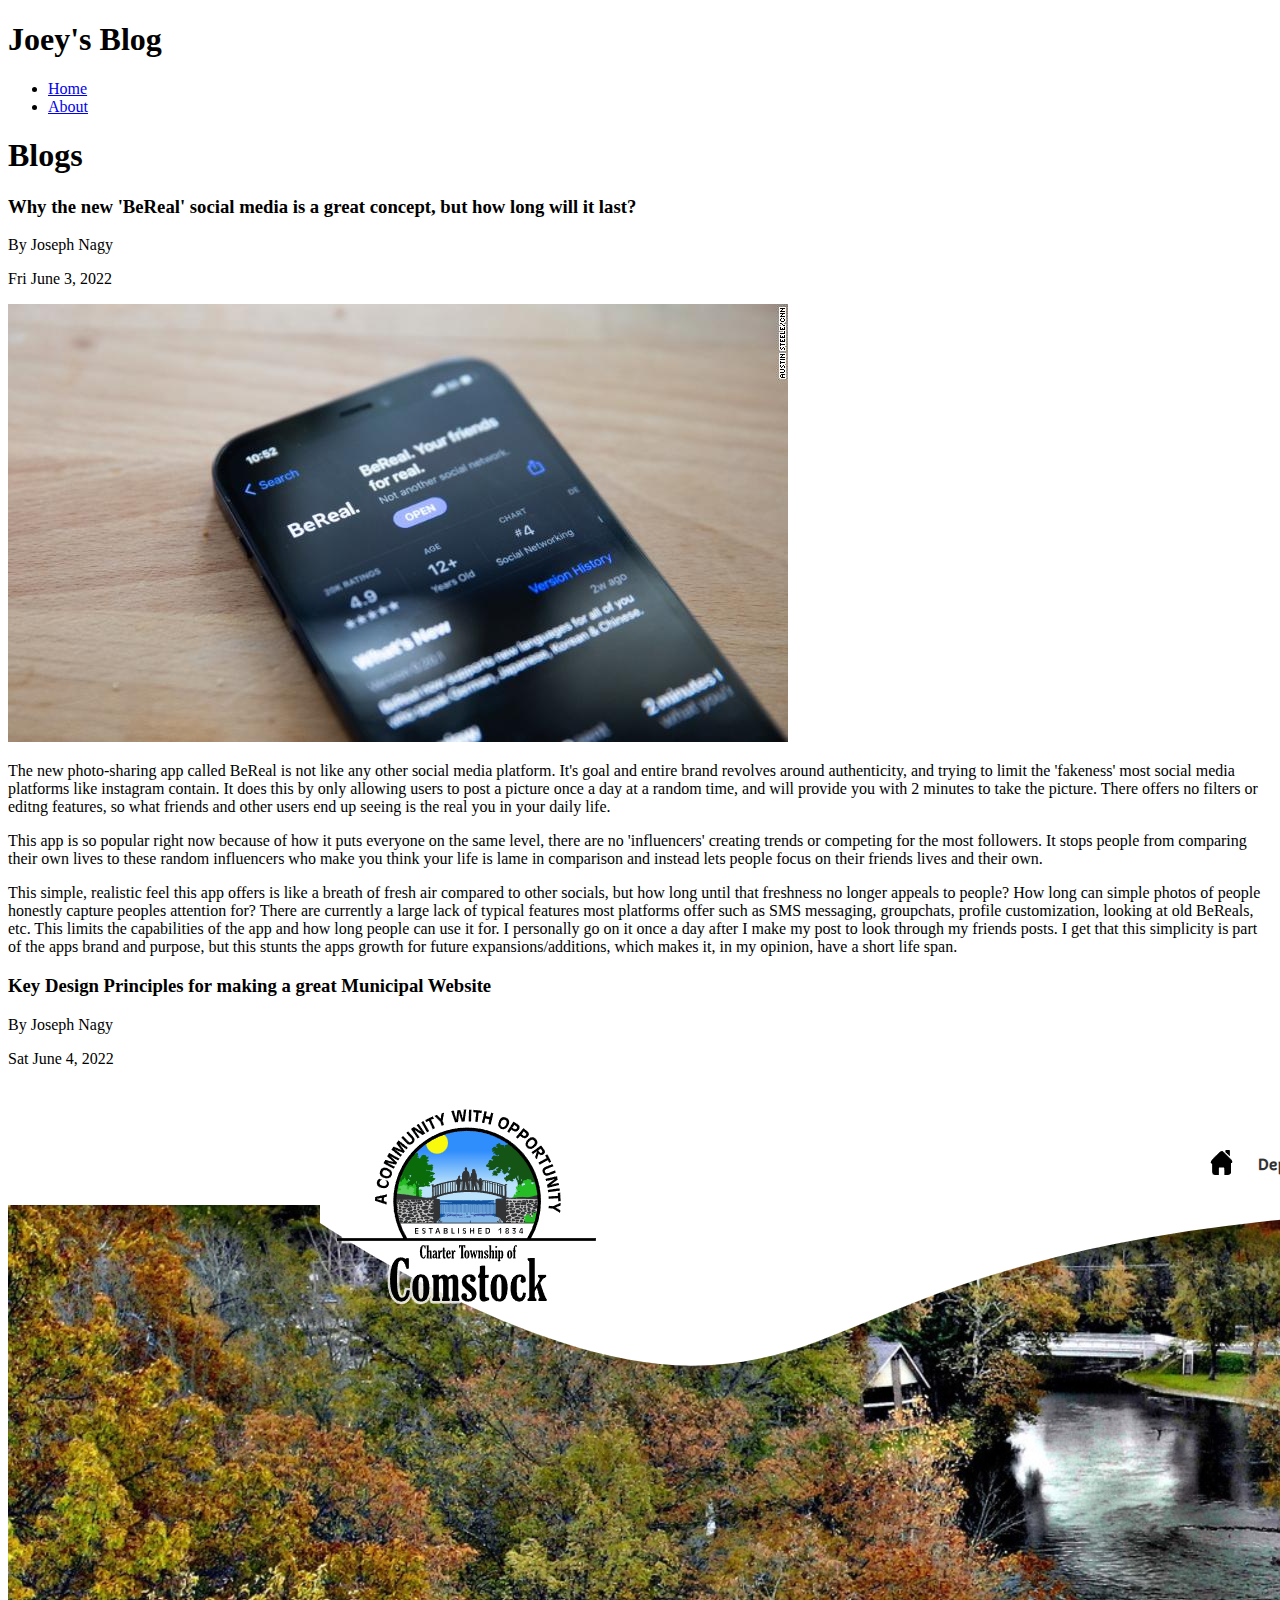
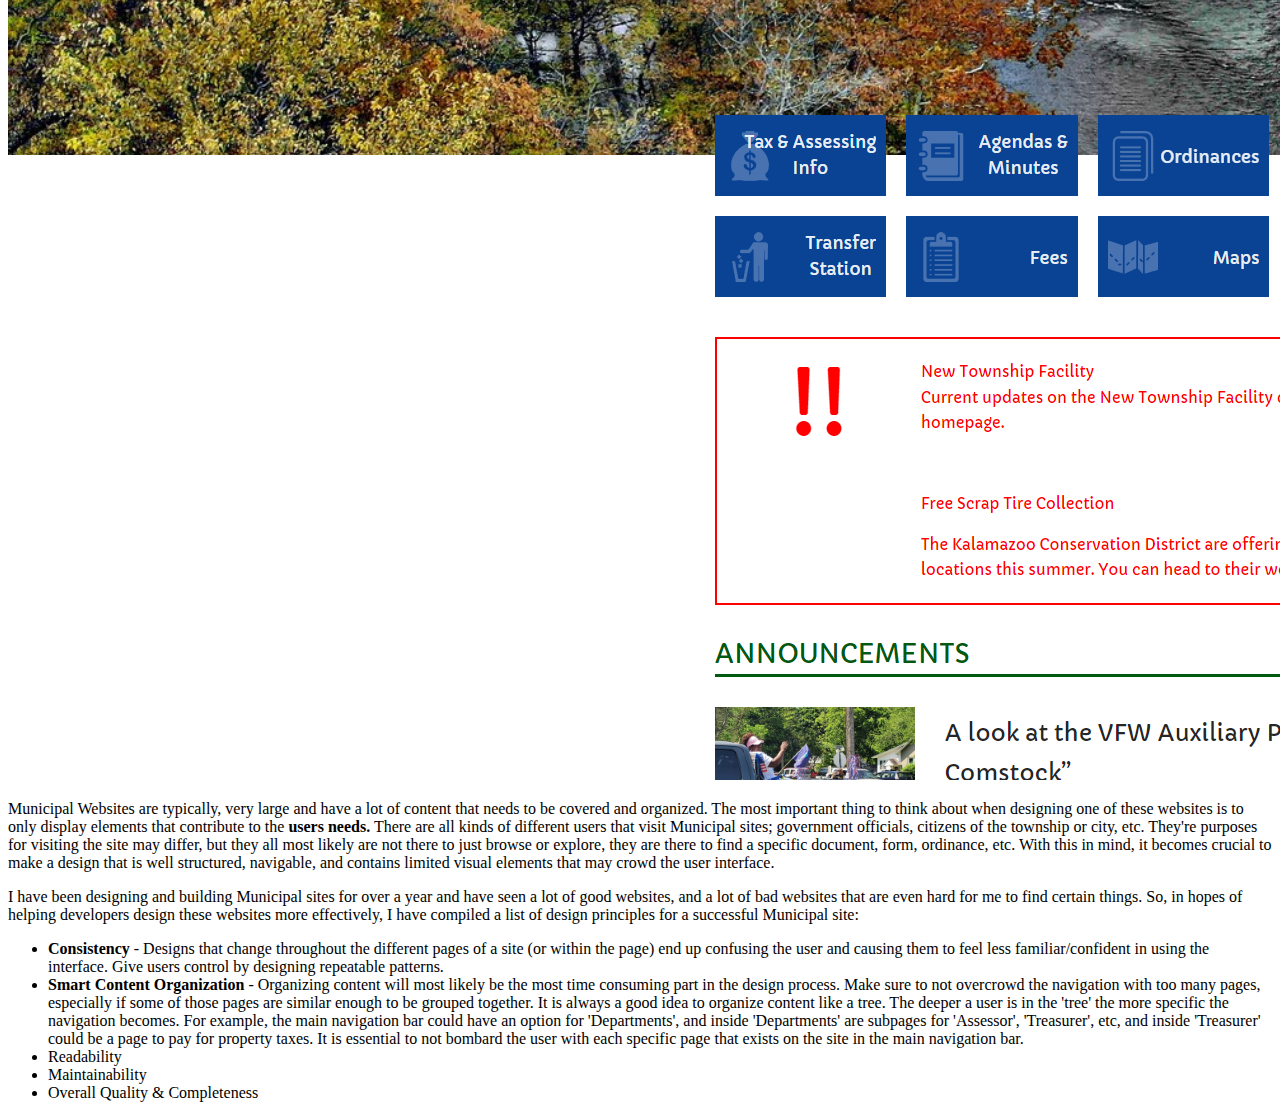
==== index.html @ 5e0bdffc "Blogs added" ====
<!DOCTYPE html>
<html lang="en">
<head>
    <meta charset="UTF-8">
    <meta name="viewport" content="width=device-width, initial-scale=1.0">
    <title>MI 349 Blog Site</title>
</head>
<body>
    <header>
        <div class="container">
            <div class="logo">
                <h1>Joey's Blog</h1>
            </div>
            <nav>
                <ul id="main-nav">
                    <li><a href="index.html">Home</a></li>
                    <li><a href="about.html">About</a></li>
                </ul>
            </nav>
        </div>
    </header>

    <section id="blogs">
        <h1>Blogs</h1>
        <article>
            <h3>Why the new 'BeReal' social media is a great concept, but how long will it last?</h2>
            <div class="blog-meta">
                <p class="author">By Joseph Nagy</p>
                <p class="pub-date"><time datetime="2022-06-03">Fri June 3, 2022</time></p>
            </div>
            <div class="blog-image-container">
                <img src="bereal.jpg" alt="BeReal Social Media on IPhone" />
            </div>
            <div class="blog-content">
                <p>The new photo-sharing app called BeReal is not like any other social media platform.
                It's goal and entire brand revolves around authenticity, and trying to limit the 
                'fakeness' most social media platforms like instagram contain. It does this by only 
                allowing users to post a picture once a day at a random time, and will provide you with
                2 minutes to take the picture. There offers no filters or editng features, so what friends
                and other users end up seeing is the real you in your daily life.</p>
                <p>This app is so popular right now because of how it puts everyone on the same level, there 
                are no 'influencers' creating trends or competing for the most followers. It stops people from 
                comparing their own lives to these random influencers who make you think your life is lame in
                comparison and instead lets people focus on their friends lives and their own. </p>
                <p>This simple, realistic feel this app offers is like a breath of fresh air compared to other
                socials, but how long until that freshness no longer appeals to people? How long can simple 
                photos of people honestly capture peoples attention for? There are currently a large lack of 
                typical features most platforms offer such as SMS messaging, groupchats, profile customization,
                looking at old BeReals, etc. This limits the capabilities of the app and how long people can use 
                it for. I personally go on it once a day after I make my post to look through my friends posts. I 
                get that this simplicity is part of the apps brand and purpose, but this stunts the apps growth for 
                future expansions/additions, which makes it, in my opinion, have a short life span. </p>
            </div>
        </article>
        <article>
            <h3>Key Design Principles for making a great Municipal Website</h2>
            <div class="blog-meta">
                <p class="author">By Joseph Nagy</p>
                <p class="pub-date"><time datetime="2022-06-04">Sat June 4, 2022</time></p>
            </div>
            <div class="blog-image-container">
                <img src="municipal.png" alt="Township of Comstock Website Homepage" />
            </div>
            <div class="blog-content">
                <p>Municipal Websites are typically, very large and have a lot of content that needs to be
                covered and organized. The most important thing to think about when designing one of these 
                websites is to only display elements that contribute to the <strong>users needs.</strong>
                There are all kinds of different users that visit Municipal sites; government officials, 
                citizens of the township or city, etc. They're purposes for visiting the site may differ,
                but they all most likely are not there to just browse or explore, they are there to find 
                a specific document, form, ordinance, etc. With this in mind, it becomes crucial to make 
                a design that is well structured, navigable, and contains limited visual elements that may
                crowd the user interface.</p>
                <p>I have been designing and building Municipal sites for over a year and have seen a lot of 
                good websites, and a lot of bad websites that are even hard for me to find certain things.
                So, in hopes of helping developers design these websites more effectively, I have compiled a list  
                of design principles for a successful Municipal site:</p>
                <ul>
                    <li><strong>Consistency</strong> - Designs that change throughout the different pages of a site (or within the page) 
                    end up confusing the user and causing them to feel less familiar/confident in using the interface. 
                    Give users control by designing repeatable patterns.</li>
                    <li><strong>Smart Content Organization</strong> - Organizing content will most likely be the most
                    time consuming part in the design process. Make sure to not overcrowd the navigation with too many 
                    pages, especially if some of those pages are similar enough to be grouped together. It is always a good
                    idea to organize content like a tree. The deeper a user is in the 'tree' the more specific the navigation 
                    becomes. For example, the main navigation bar could have an option for 'Departments', and inside 'Departments'
                    are subpages for 'Assessor', 'Treasurer', etc, and inside 'Treasurer' could be a page to pay for property taxes.
                    It is essential to not bombard the user with each specific page that exists on the site in the main navigation bar.</li>
                    <li>Readability</li>
                    <li>Maintainability</li>
                    <li>Overall Quality & Completeness</li>
                </ul>
            </div>
        </article>
    </section>
</body>
</html>
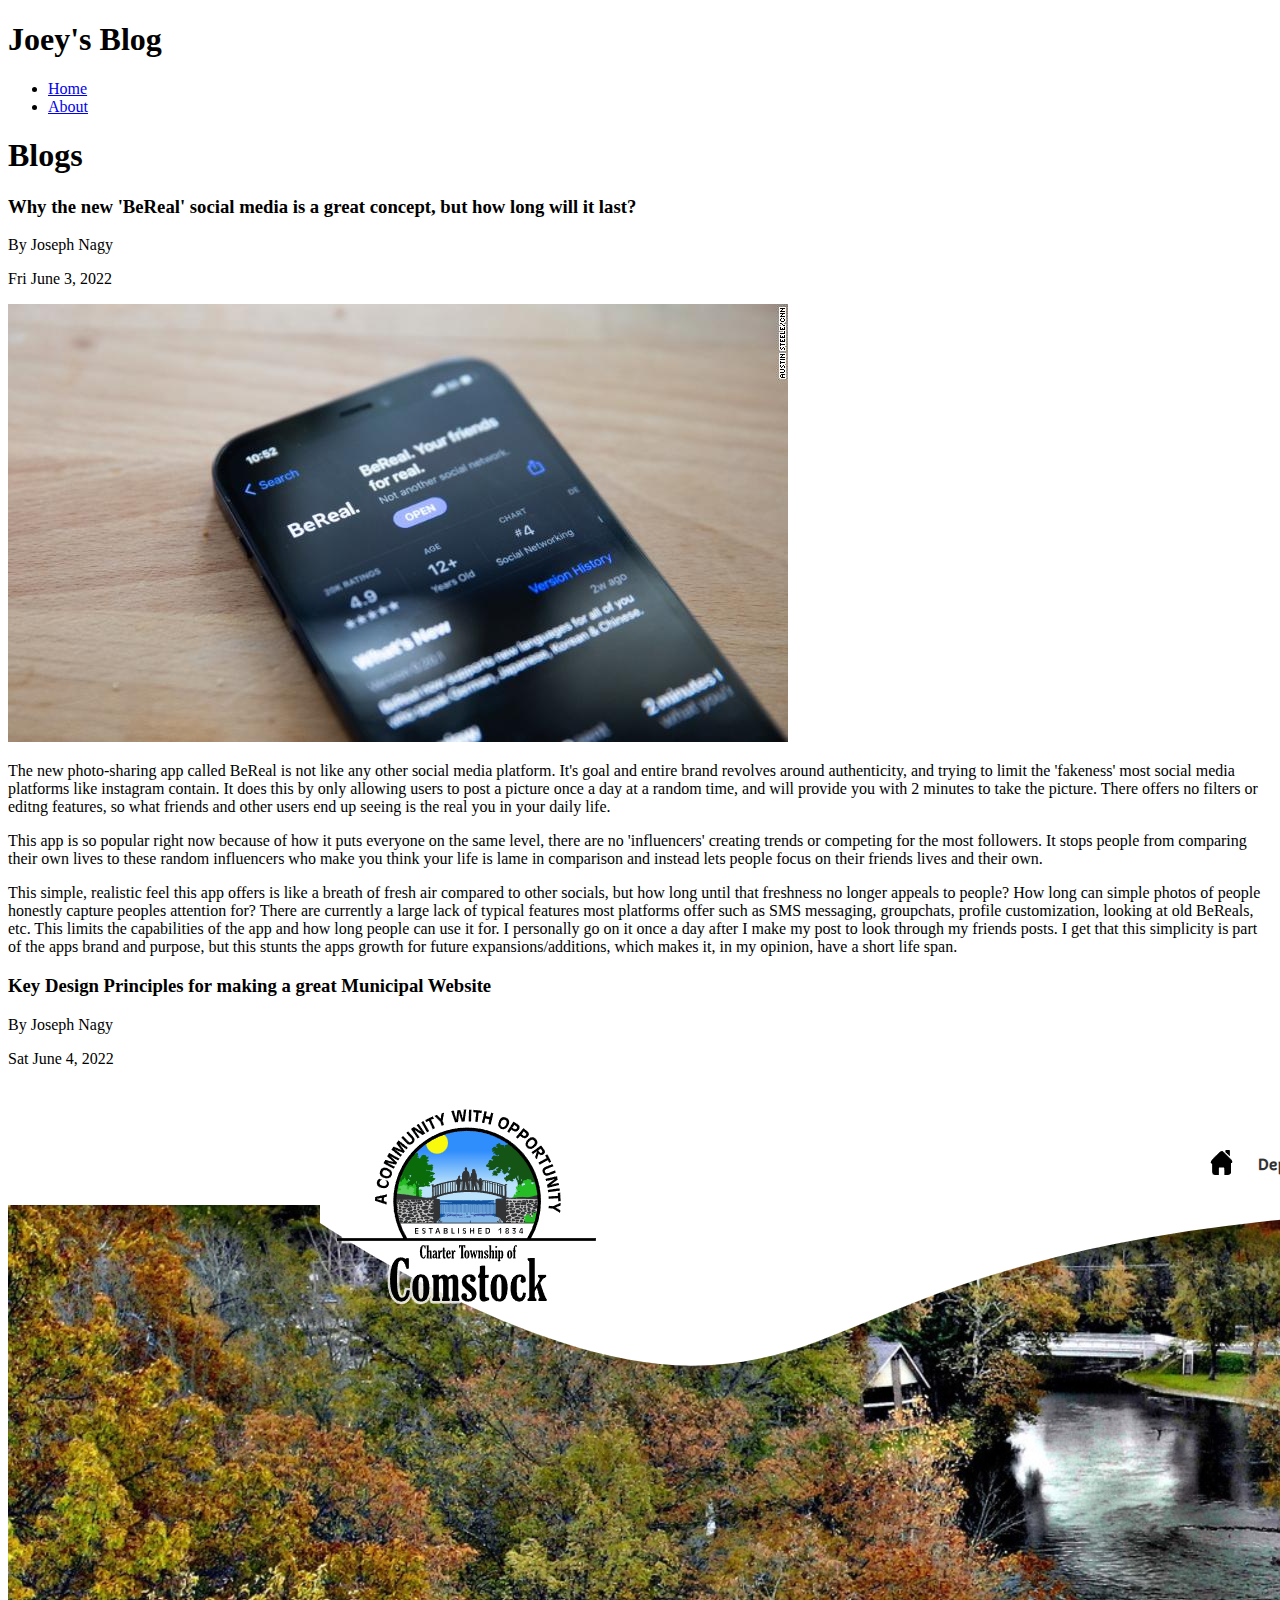
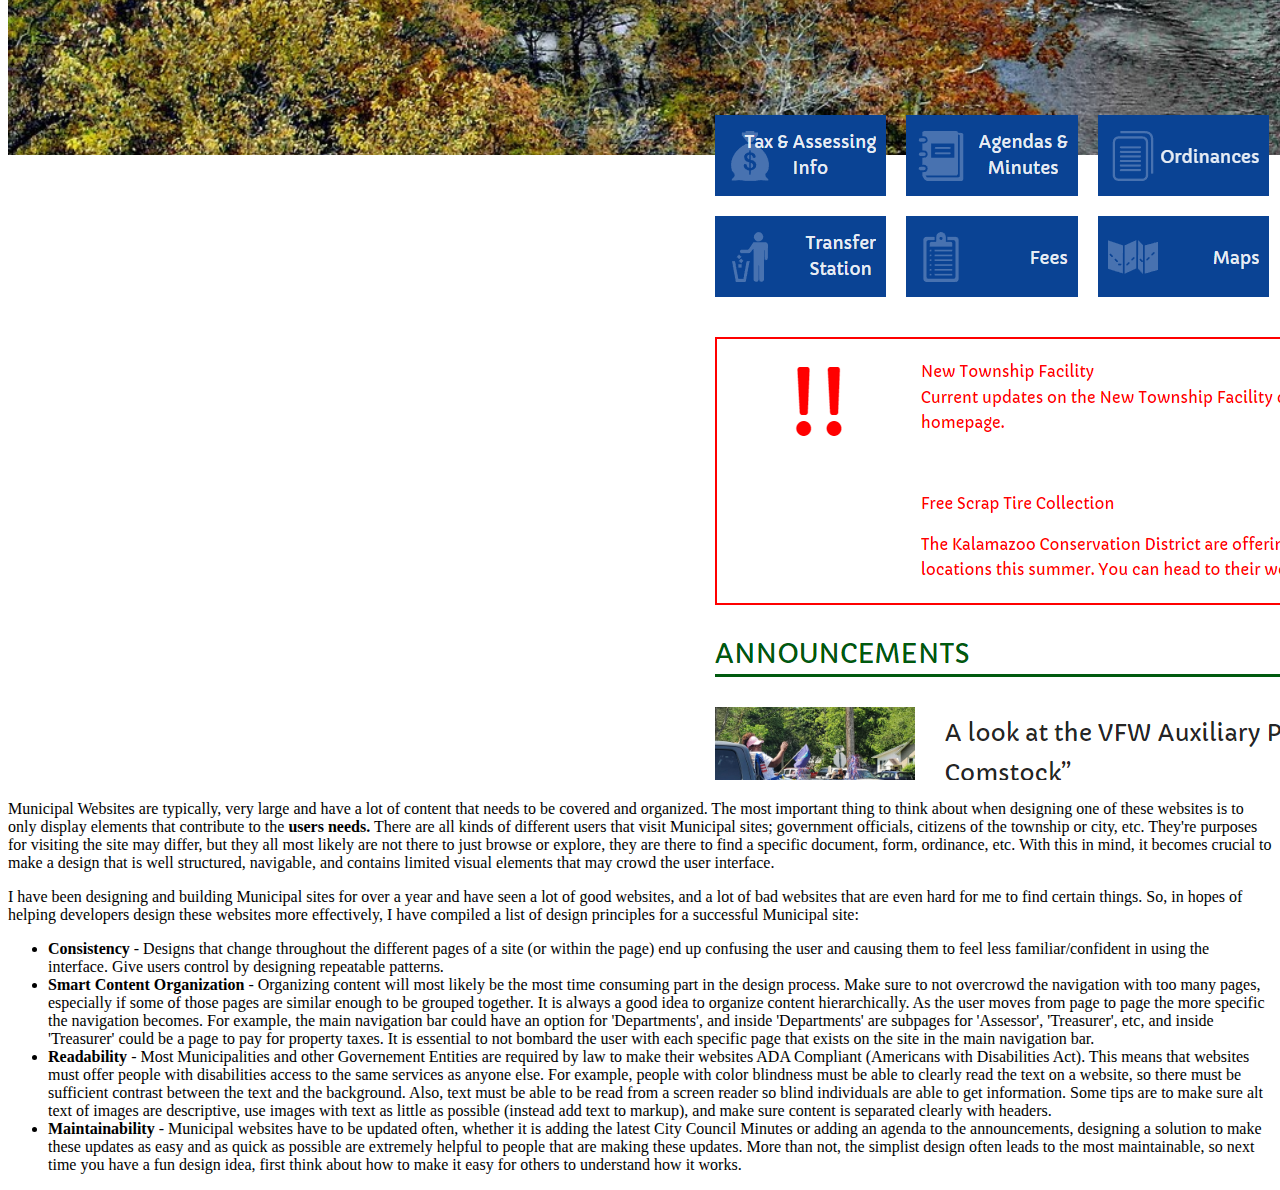
==== commit b6431455: "added second blog content" ====
--- a/index.html
+++ b/index.html
@@ -82,13 +82,22 @@
                     <li><strong>Smart Content Organization</strong> - Organizing content will most likely be the most
                     time consuming part in the design process. Make sure to not overcrowd the navigation with too many 
                     pages, especially if some of those pages are similar enough to be grouped together. It is always a good
-                    idea to organize content like a tree. The deeper a user is in the 'tree' the more specific the navigation 
+                    idea to organize content hierarchically. As the user moves from page to page the more specific the navigation 
                     becomes. For example, the main navigation bar could have an option for 'Departments', and inside 'Departments'
                     are subpages for 'Assessor', 'Treasurer', etc, and inside 'Treasurer' could be a page to pay for property taxes.
                     It is essential to not bombard the user with each specific page that exists on the site in the main navigation bar.</li>
-                    <li>Readability</li>
-                    <li>Maintainability</li>
-                    <li>Overall Quality & Completeness</li>
+                    <li><strong>Readability</strong> - Most Municipalities and other Governement Entities are required by law to make 
+                    their websites ADA Compliant (Americans with Disabilities Act). This means that websites must offer people with 
+                    disabilities access to the same services as anyone else. For example, people with color blindness must be able to 
+                    clearly read the text on a website, so there must be sufficient contrast between the text and the background. Also,
+                    text must be able to be read from a screen reader so blind individuals are able to get information. Some tips are to 
+                    make sure alt text of images are descriptive, use images with text as little as possible (instead add text to markup), 
+                    and make sure content is separated clearly with headers.</li>
+                    <li><strong>Maintainability</strong> - Municipal websites have to be updated often, whether it is adding the latest
+                    City Council Minutes or adding an agenda to the announcements, designing a solution to make these updates as easy and as 
+                    quick as possible are extremely helpful to people that are making these updates. More than not, the simplist design often 
+                    leads to the most maintainable, so next time you have a fun design idea, first think about how to make it easy for others 
+                    to understand how it works.</li>
                 </ul>
             </div>
         </article>
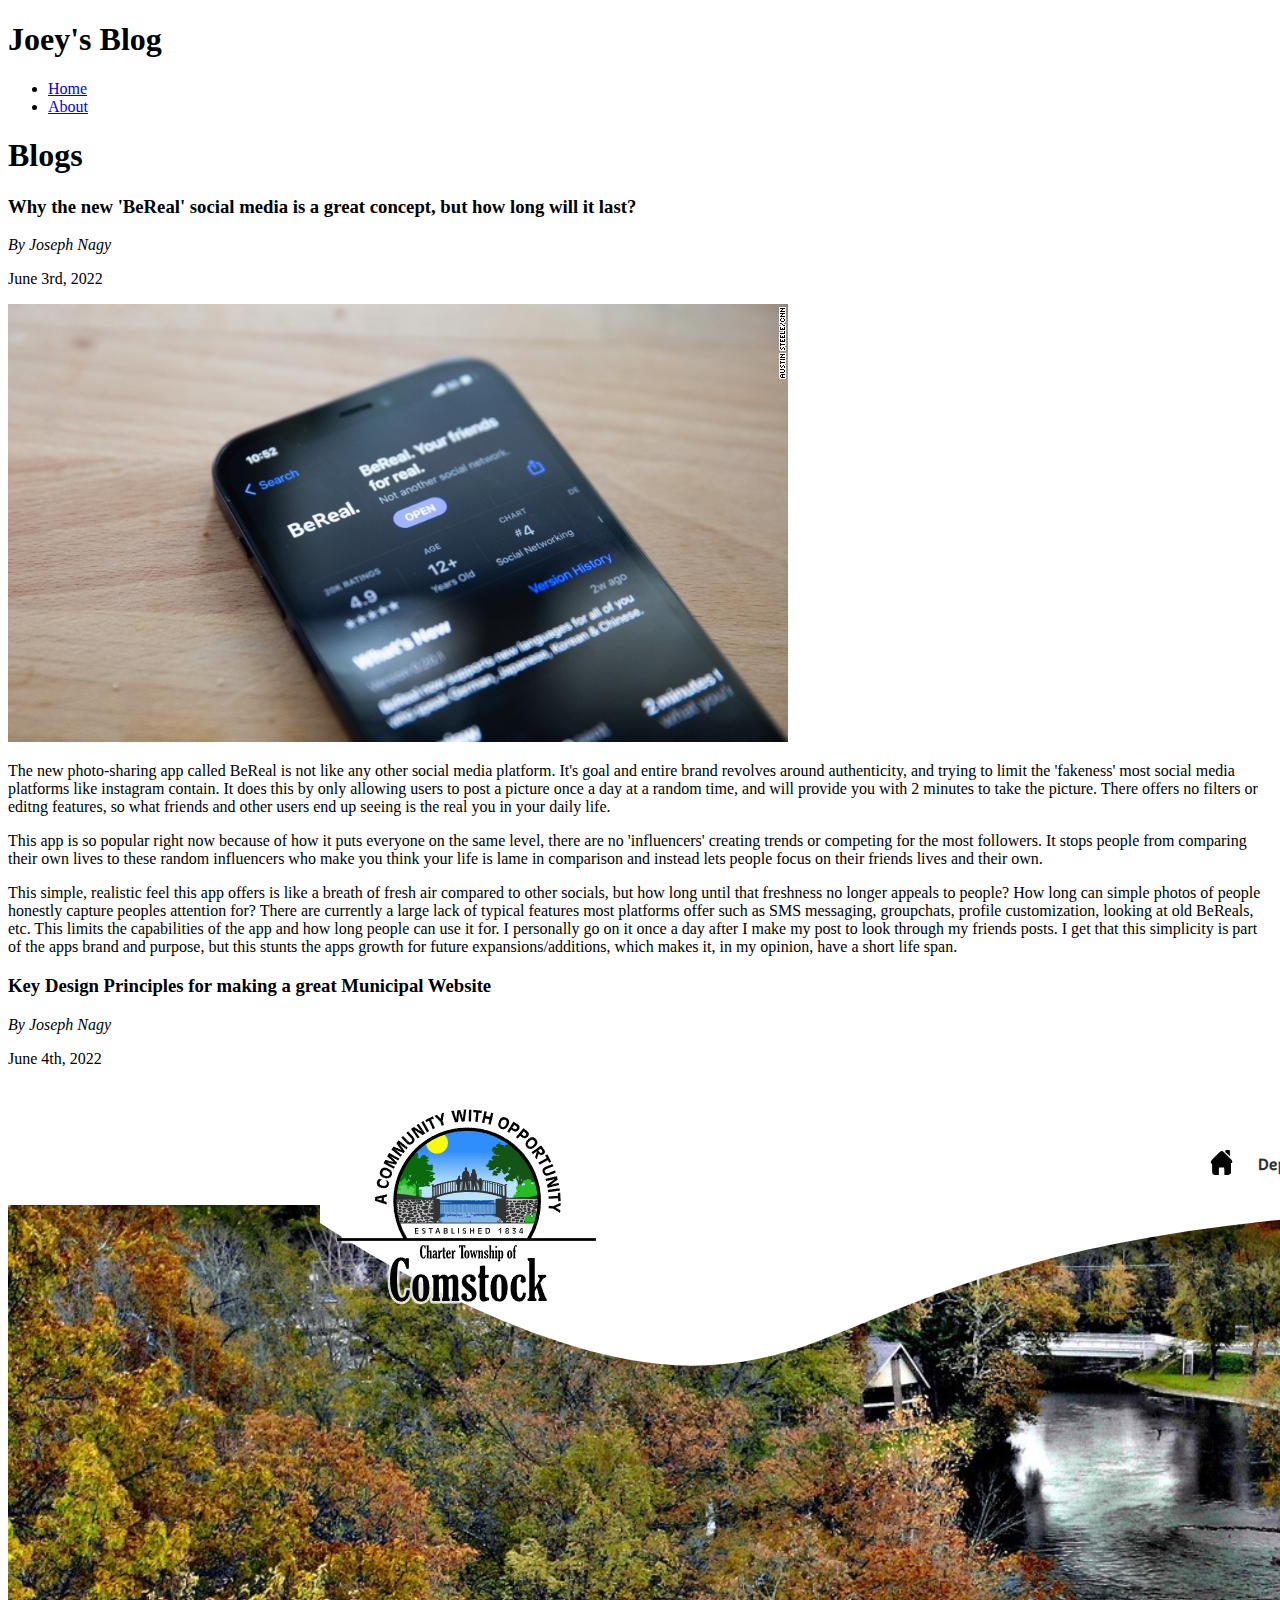
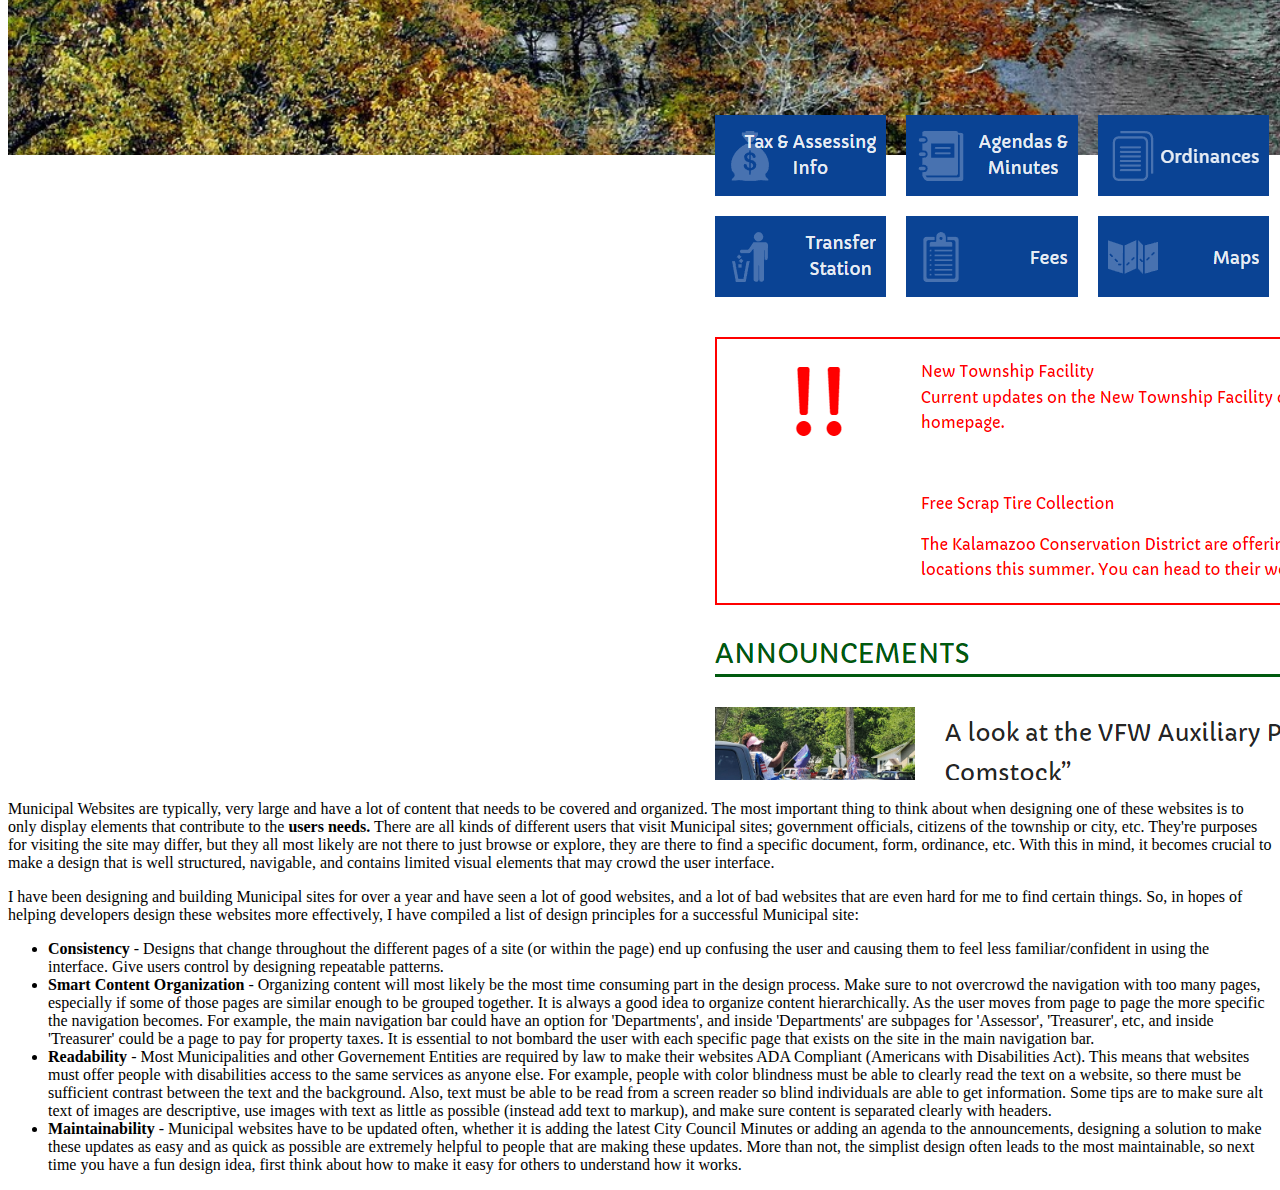
==== commit 62c8e3c0: "semantic labeling for blogs" ====
--- a/index.html
+++ b/index.html
@@ -22,16 +22,16 @@
 
     <section id="blogs">
         <h1>Blogs</h1>
-        <article>
-            <h3>Why the new 'BeReal' social media is a great concept, but how long will it last?</h2>
+        <article itemscope itemtype="https://schema.org/Article">
+            <h3 itemprop="headline">Why the new 'BeReal' social media is a great concept, but how long will it last?</h2>
             <div class="blog-meta">
-                <p class="author">By Joseph Nagy</p>
-                <p class="pub-date"><time datetime="2022-06-03">Fri June 3, 2022</time></p>
+                <address itemprop="author publisher" class="author">By Joseph Nagy</address>
+                <p class="pub-date"><time itemprop="dateCreated datePublished" datetime="2022-06-03" title="June 3rd, 2022">June 3rd, 2022</time></p>
             </div>
             <div class="blog-image-container">
-                <img src="bereal.jpg" alt="BeReal Social Media on IPhone" />
+                <img itemprop="image" src="bereal.jpg" alt="BeReal Social Media on IPhone" />
             </div>
-            <div class="blog-content">
+            <div itemprop="articleBody" class="blog-content">
                 <p>The new photo-sharing app called BeReal is not like any other social media platform.
                 It's goal and entire brand revolves around authenticity, and trying to limit the 
                 'fakeness' most social media platforms like instagram contain. It does this by only 
@@ -52,16 +52,16 @@
                 future expansions/additions, which makes it, in my opinion, have a short life span. </p>
             </div>
         </article>
-        <article>
-            <h3>Key Design Principles for making a great Municipal Website</h2>
+        <article itemscope itemtype="https://schema.org/Article">
+            <h3 itemprop="headline">Key Design Principles for making a great Municipal Website</h2>
             <div class="blog-meta">
-                <p class="author">By Joseph Nagy</p>
-                <p class="pub-date"><time datetime="2022-06-04">Sat June 4, 2022</time></p>
+                <address itemprop="author publisher" class="author">By Joseph Nagy</address>
+                <p class="pub-date"><time itemprop="dateCreated datePublished" datetime="2022-06-04" title="June 4th, 2022">June 4th, 2022</time></p>
             </div>
             <div class="blog-image-container">
-                <img src="municipal.png" alt="Township of Comstock Website Homepage" />
+                <img itemprop="image" src="municipal.png" alt="Township of Comstock Website Homepage" />
             </div>
-            <div class="blog-content">
+            <div itemprop="articleBody" class="blog-content">
                 <p>Municipal Websites are typically, very large and have a lot of content that needs to be
                 covered and organized. The most important thing to think about when designing one of these 
                 websites is to only display elements that contribute to the <strong>users needs.</strong>
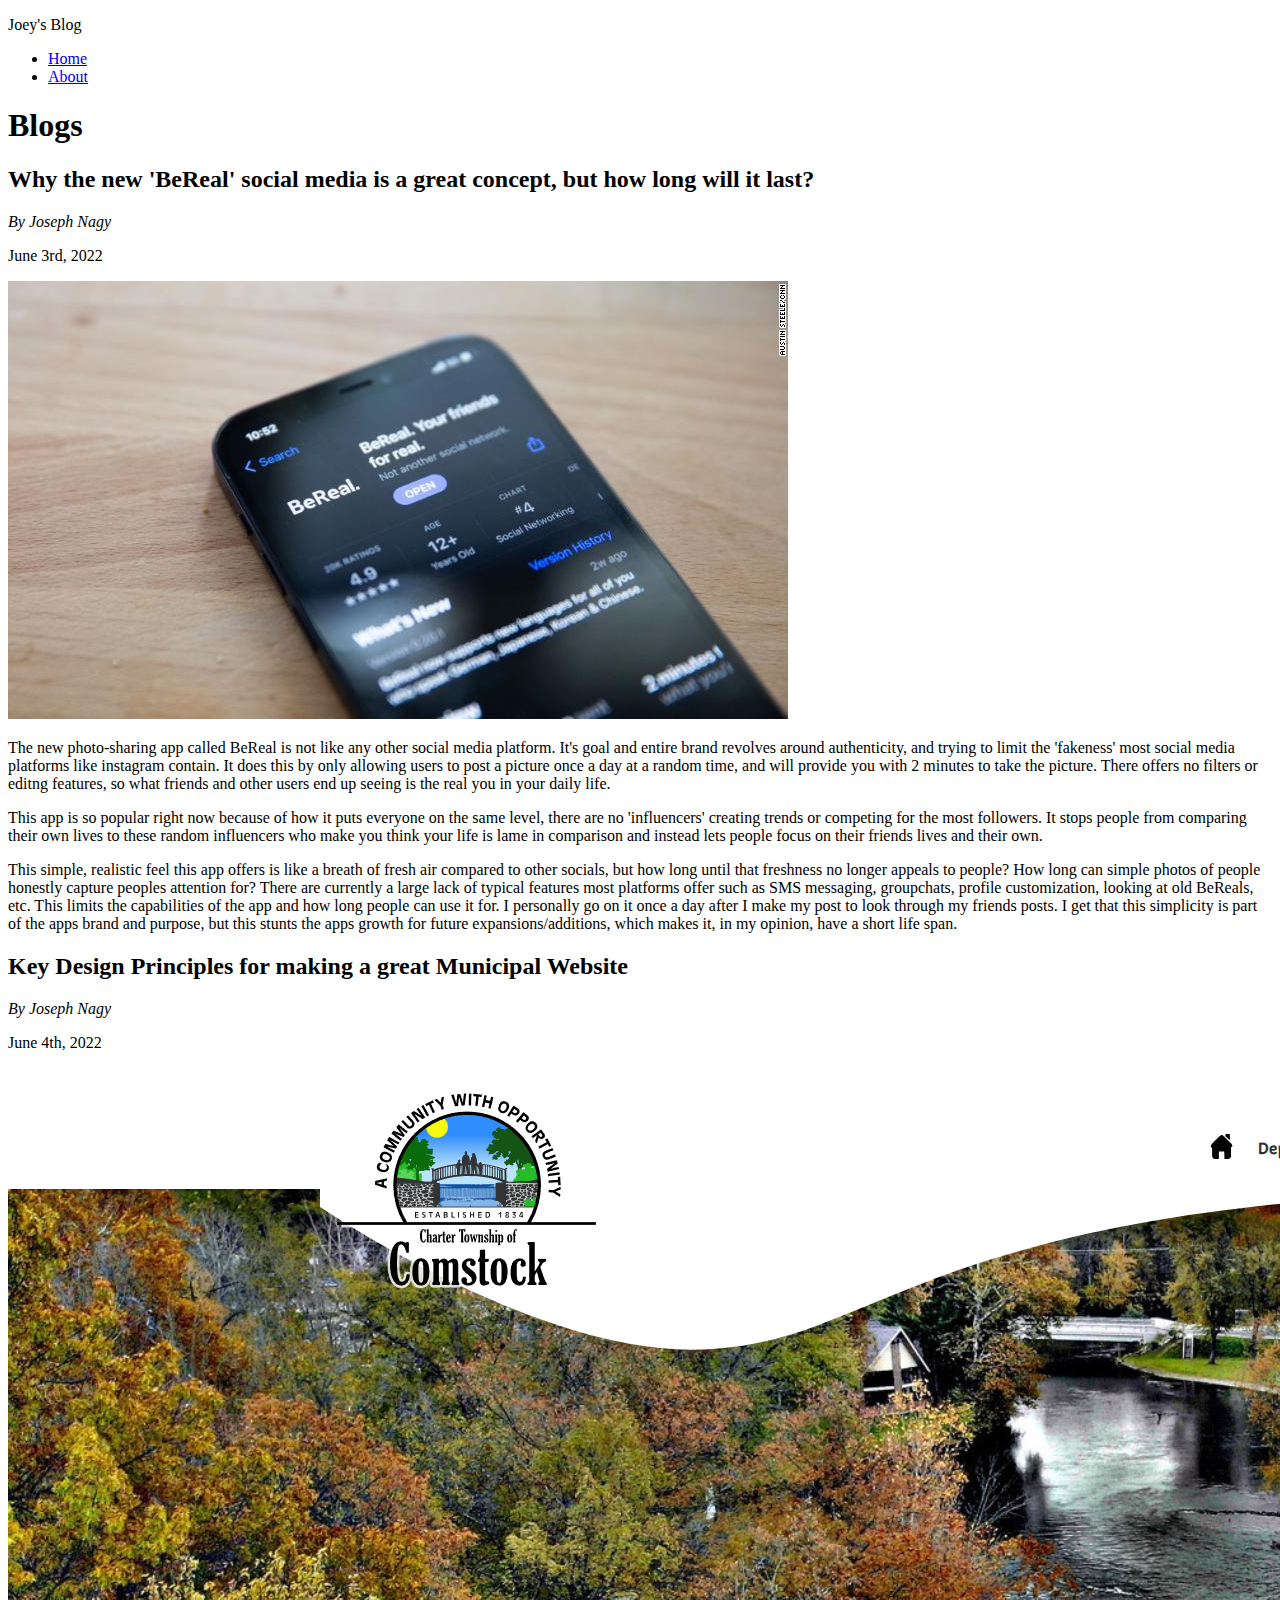
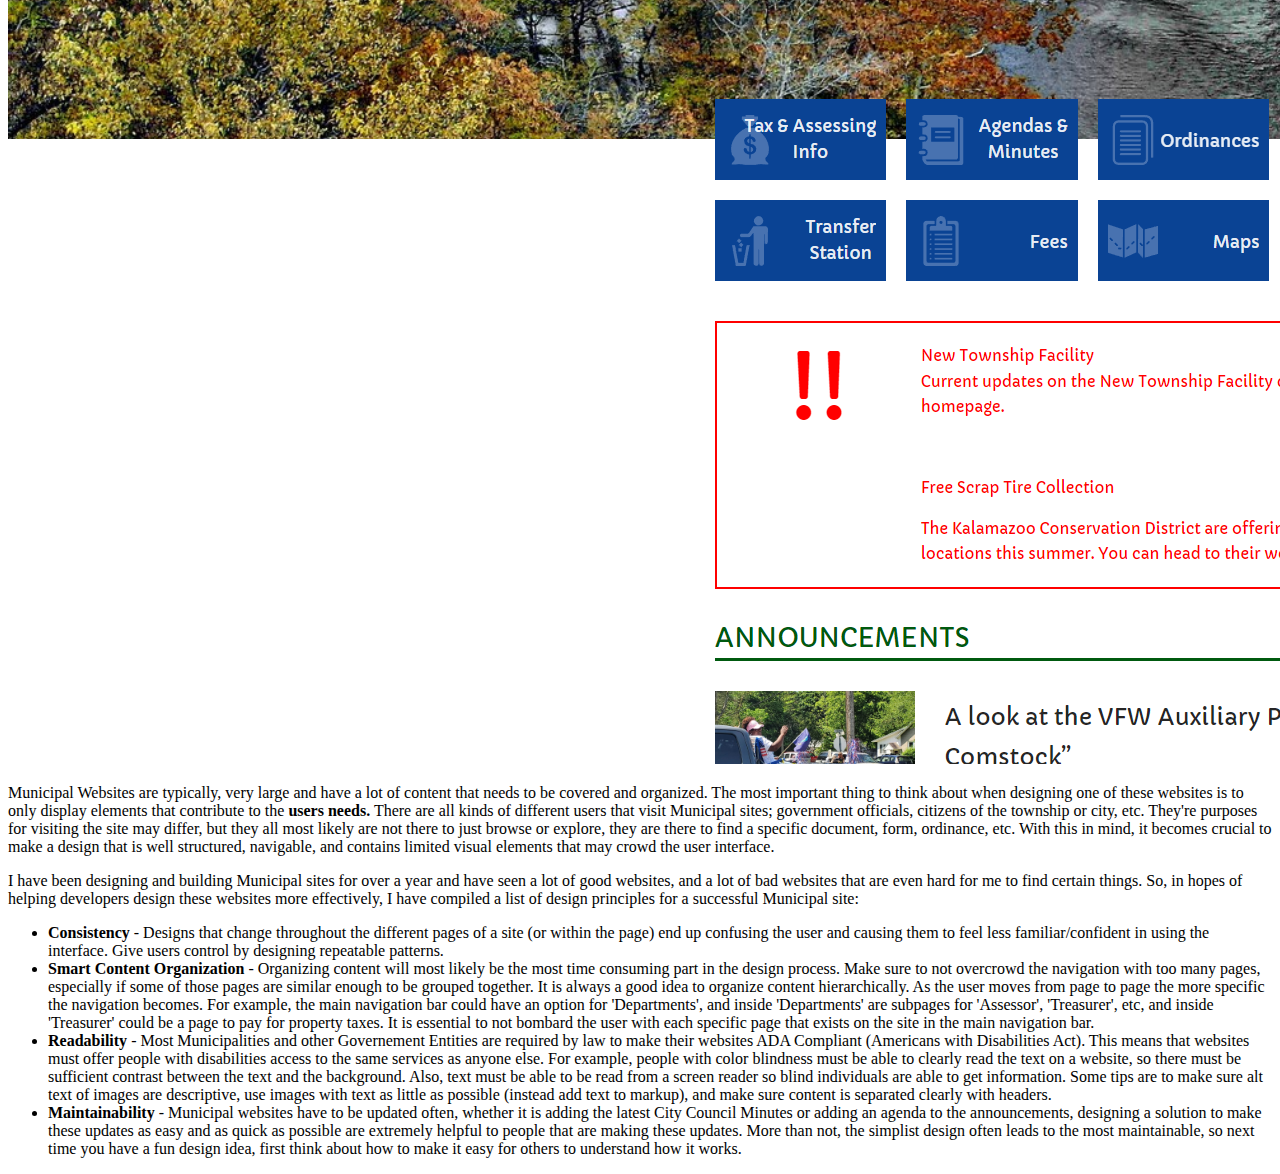
==== commit 5c2c6cb2: "fixed header errors" ====
--- a/index.html
+++ b/index.html
@@ -9,7 +9,7 @@
     <header>
         <div class="container">
             <div class="logo">
-                <h1>Joey's Blog</h1>
+                <p>Joey's Blog</p>
             </div>
             <nav>
                 <ul id="main-nav">
@@ -23,7 +23,7 @@
     <section id="blogs">
         <h1>Blogs</h1>
         <article itemscope itemtype="https://schema.org/Article">
-            <h3 itemprop="headline">Why the new 'BeReal' social media is a great concept, but how long will it last?</h2>
+            <h2 itemprop="headline">Why the new 'BeReal' social media is a great concept, but how long will it last?</h2>
             <div class="blog-meta">
                 <address itemprop="author publisher" class="author">By Joseph Nagy</address>
                 <p class="pub-date"><time itemprop="dateCreated datePublished" datetime="2022-06-03" title="June 3rd, 2022">June 3rd, 2022</time></p>
@@ -53,7 +53,7 @@
             </div>
         </article>
         <article itemscope itemtype="https://schema.org/Article">
-            <h3 itemprop="headline">Key Design Principles for making a great Municipal Website</h2>
+            <h2 itemprop="headline">Key Design Principles for making a great Municipal Website</h2>
             <div class="blog-meta">
                 <address itemprop="author publisher" class="author">By Joseph Nagy</address>
                 <p class="pub-date"><time itemprop="dateCreated datePublished" datetime="2022-06-04" title="June 4th, 2022">June 4th, 2022</time></p>
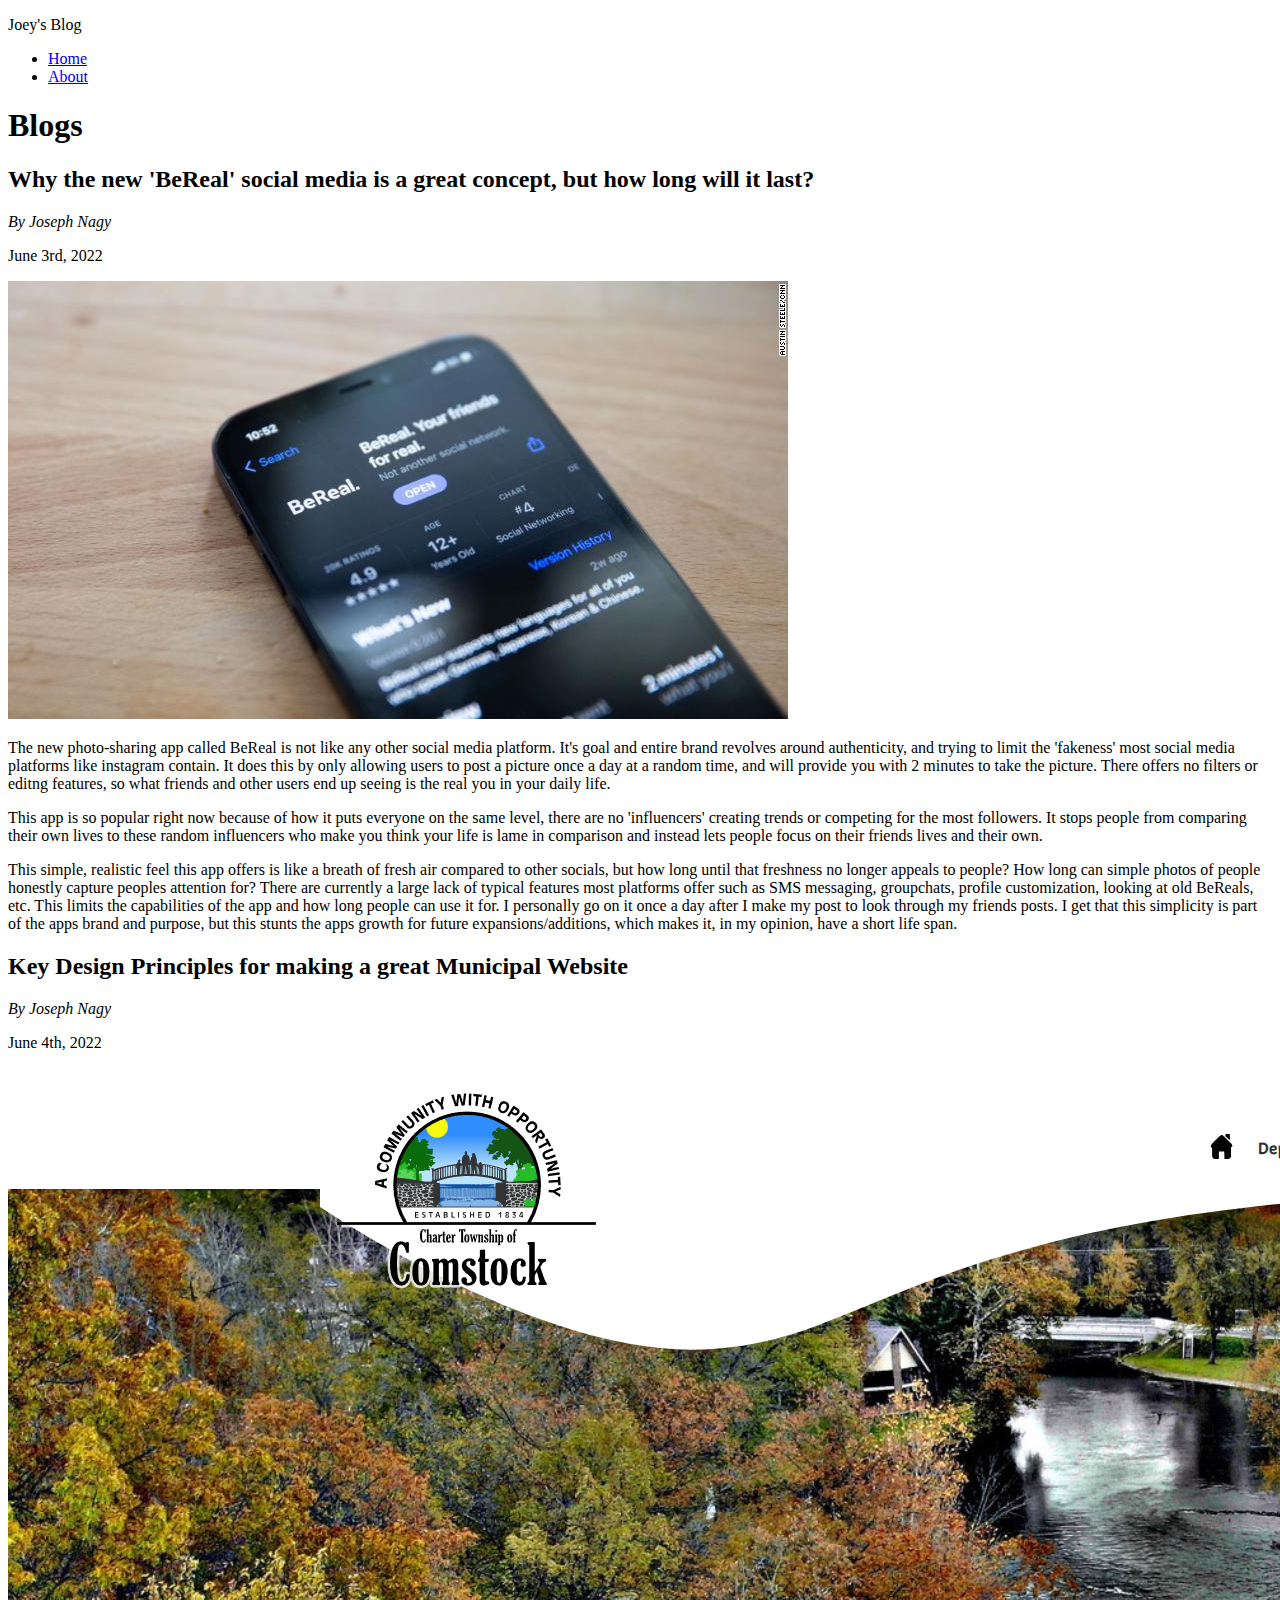
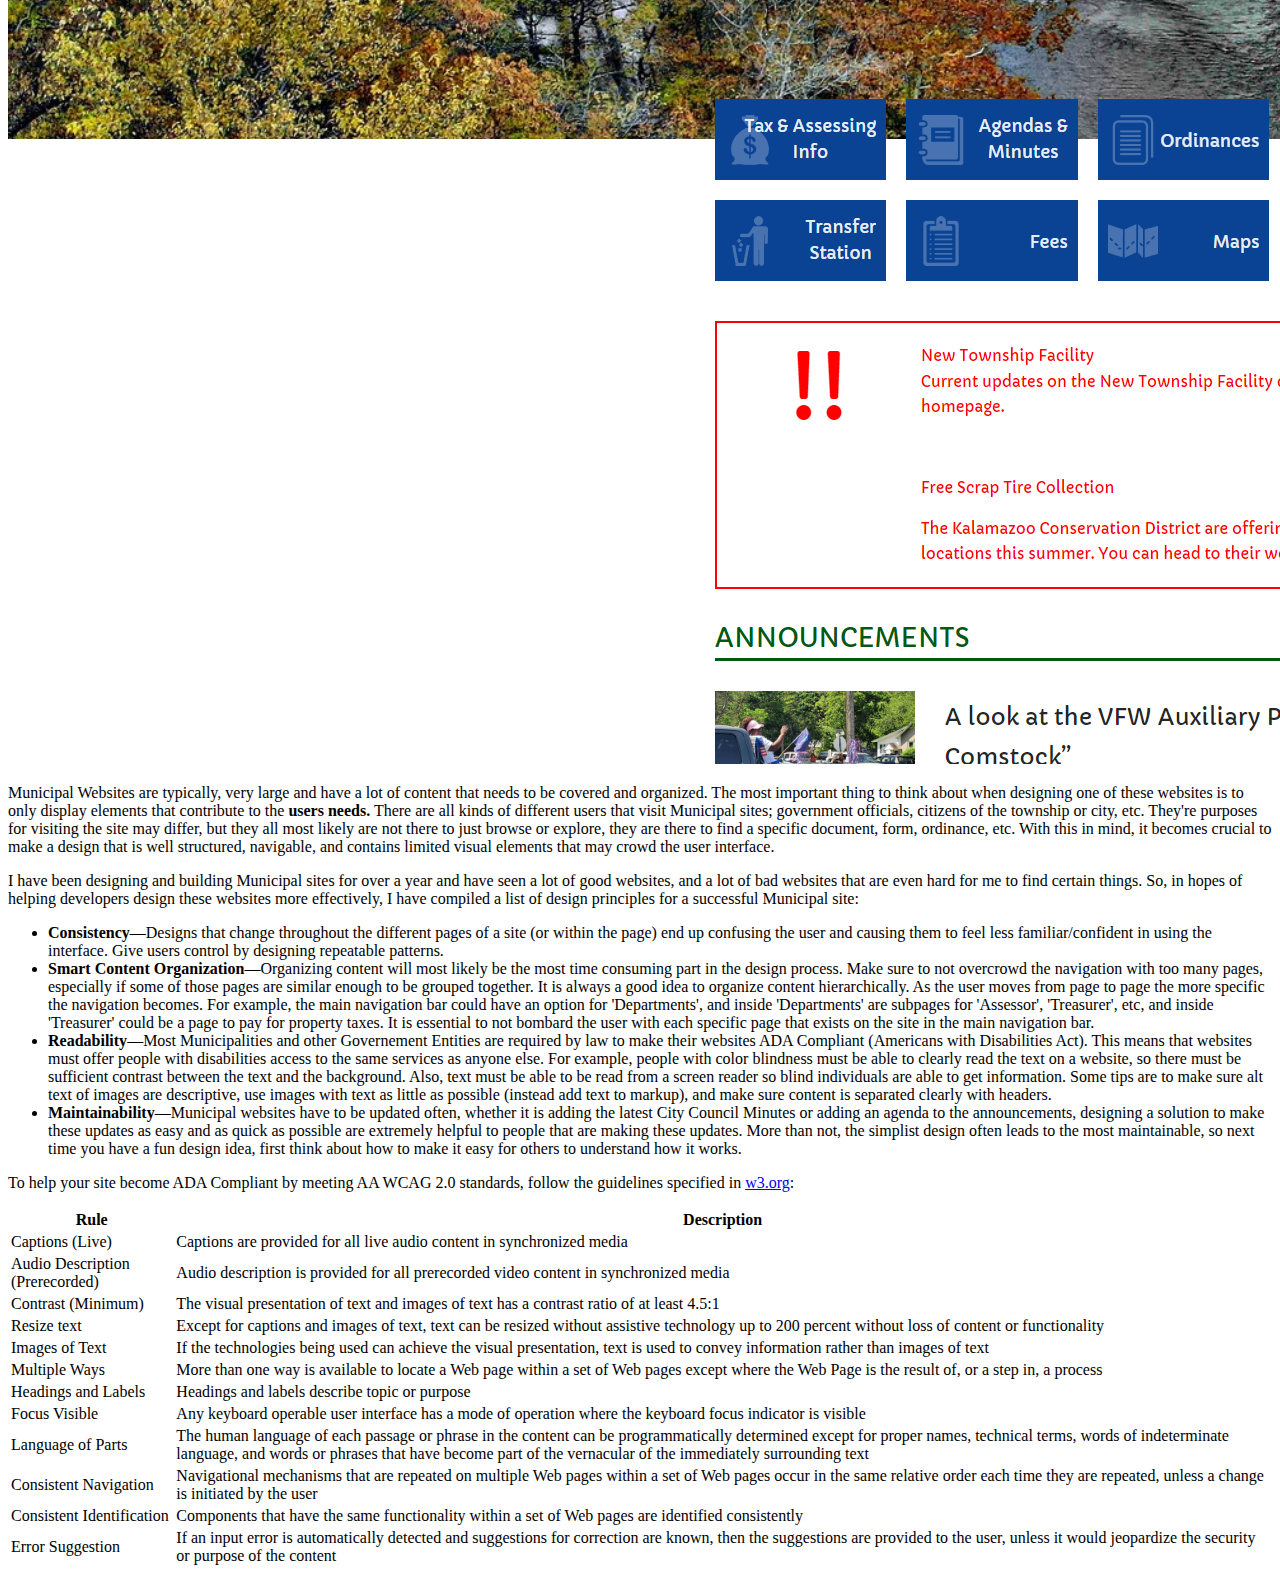
==== commit 99f00ebc: "table added" ====
--- a/index.html
+++ b/index.html
@@ -20,7 +20,7 @@
         </div>
     </header>
 
-    <section id="blogs">
+    <main id="blogs">
         <h1>Blogs</h1>
         <article itemscope itemtype="https://schema.org/Article">
             <h2 itemprop="headline">Why the new 'BeReal' social media is a great concept, but how long will it last?</h2>
@@ -76,31 +76,87 @@
                 So, in hopes of helping developers design these websites more effectively, I have compiled a list  
                 of design principles for a successful Municipal site:</p>
                 <ul>
-                    <li><strong>Consistency</strong> - Designs that change throughout the different pages of a site (or within the page) 
+                    <li><strong>Consistency</strong>&mdash;Designs that change throughout the different pages of a site (or within the page) 
                     end up confusing the user and causing them to feel less familiar/confident in using the interface. 
                     Give users control by designing repeatable patterns.</li>
-                    <li><strong>Smart Content Organization</strong> - Organizing content will most likely be the most
+                    <li><strong>Smart Content Organization</strong>&mdash;Organizing content will most likely be the most
                     time consuming part in the design process. Make sure to not overcrowd the navigation with too many 
                     pages, especially if some of those pages are similar enough to be grouped together. It is always a good
                     idea to organize content hierarchically. As the user moves from page to page the more specific the navigation 
                     becomes. For example, the main navigation bar could have an option for 'Departments', and inside 'Departments'
                     are subpages for 'Assessor', 'Treasurer', etc, and inside 'Treasurer' could be a page to pay for property taxes.
                     It is essential to not bombard the user with each specific page that exists on the site in the main navigation bar.</li>
-                    <li><strong>Readability</strong> - Most Municipalities and other Governement Entities are required by law to make 
+                    <li><strong>Readability</strong>&mdash;Most Municipalities and other Governement Entities are required by law to make 
                     their websites ADA Compliant (Americans with Disabilities Act). This means that websites must offer people with 
                     disabilities access to the same services as anyone else. For example, people with color blindness must be able to 
                     clearly read the text on a website, so there must be sufficient contrast between the text and the background. Also,
                     text must be able to be read from a screen reader so blind individuals are able to get information. Some tips are to 
                     make sure alt text of images are descriptive, use images with text as little as possible (instead add text to markup), 
                     and make sure content is separated clearly with headers.</li>
-                    <li><strong>Maintainability</strong> - Municipal websites have to be updated often, whether it is adding the latest
+                    <li><strong>Maintainability</strong>&mdash;Municipal websites have to be updated often, whether it is adding the latest
                     City Council Minutes or adding an agenda to the announcements, designing a solution to make these updates as easy and as 
                     quick as possible are extremely helpful to people that are making these updates. More than not, the simplist design often 
                     leads to the most maintainable, so next time you have a fun design idea, first think about how to make it easy for others 
                     to understand how it works.</li>
                 </ul>
+                <p>To help your site become ADA Compliant by meeting AA WCAG 2.0 standards, follow the guidelines specified in 
+                <a href="https://www.w3.org/WAI/WCAG21/quickref/?versions=2.0&currentsidebar=%23col_customize&levels=a%2Caaa&showtechniques=125" target="_blank">w3.org</a>:</p>
+                <table>
+                    <tr>
+                        <th>Rule</th>
+                        <th>Description</th>
+                    </tr>
+                    <tr>
+                        <td>Captions (Live)</td>
+                        <td>Captions are provided for all live audio content in synchronized media</td>
+                    </tr>
+                    <tr>
+                        <td>Audio Description (Prerecorded)</td>
+                        <td>Audio description is provided for all prerecorded video content in synchronized media</td>
+                    </tr>
+                    <tr>
+                        <td>Contrast (Minimum)</td>
+                        <td>The visual presentation of text and images of text has a contrast ratio of at least 4.5:1</td>
+                    </tr>
+                    <tr>
+                        <td>Resize text</td>
+                        <td>Except for captions and images of text, text can be resized without assistive technology up to 200 percent without loss of content or functionality</td>
+                    </tr>
+                    <tr>
+                        <td>Images of Text</td>
+                        <td>If the technologies being used can achieve the visual presentation, text is used to convey information rather than images of text</td>
+                    </tr>
+                    <tr>
+                        <td>Multiple Ways</td>
+                        <td>More than one way is available to locate a Web page within a set of Web pages except where the Web Page is the result of, or a step in, a process</td>
+                    </tr>
+                    <tr>
+                        <td>Headings and Labels</td>
+                        <td>Headings and labels describe topic or purpose</td>
+                    </tr>
+                    <tr>
+                        <td>Focus Visible</td>
+                        <td>Any keyboard operable user interface has a mode of operation where the keyboard focus indicator is visible</td>
+                    </tr>
+                    <tr>
+                        <td>Language of Parts</td>
+                        <td>The human language of each passage or phrase in the content can be programmatically determined except for proper names, technical terms, words of indeterminate language, and words or phrases that have become part of the vernacular of the immediately surrounding text</td>
+                    </tr>
+                    <tr>
+                        <td>Consistent Navigation</td>
+                        <td>Navigational mechanisms that are repeated on multiple Web pages within a set of Web pages occur in the same relative order each time they are repeated, unless a change is initiated by the user</td>
+                    </tr>
+                    <tr>
+                        <td>Consistent Identification</td>
+                        <td>Components that have the same functionality within a set of Web pages are identified consistently</td>
+                    </tr>
+                    <tr>
+                        <td>Error Suggestion</td>
+                        <td>If an input error is automatically detected and suggestions for correction are known, then the suggestions are provided to the user, unless it would jeopardize the security or purpose of the content</td>
+                    </tr>
+                </table>
             </div>
         </article>
-    </section>
+    </main>
 </body>
 </html>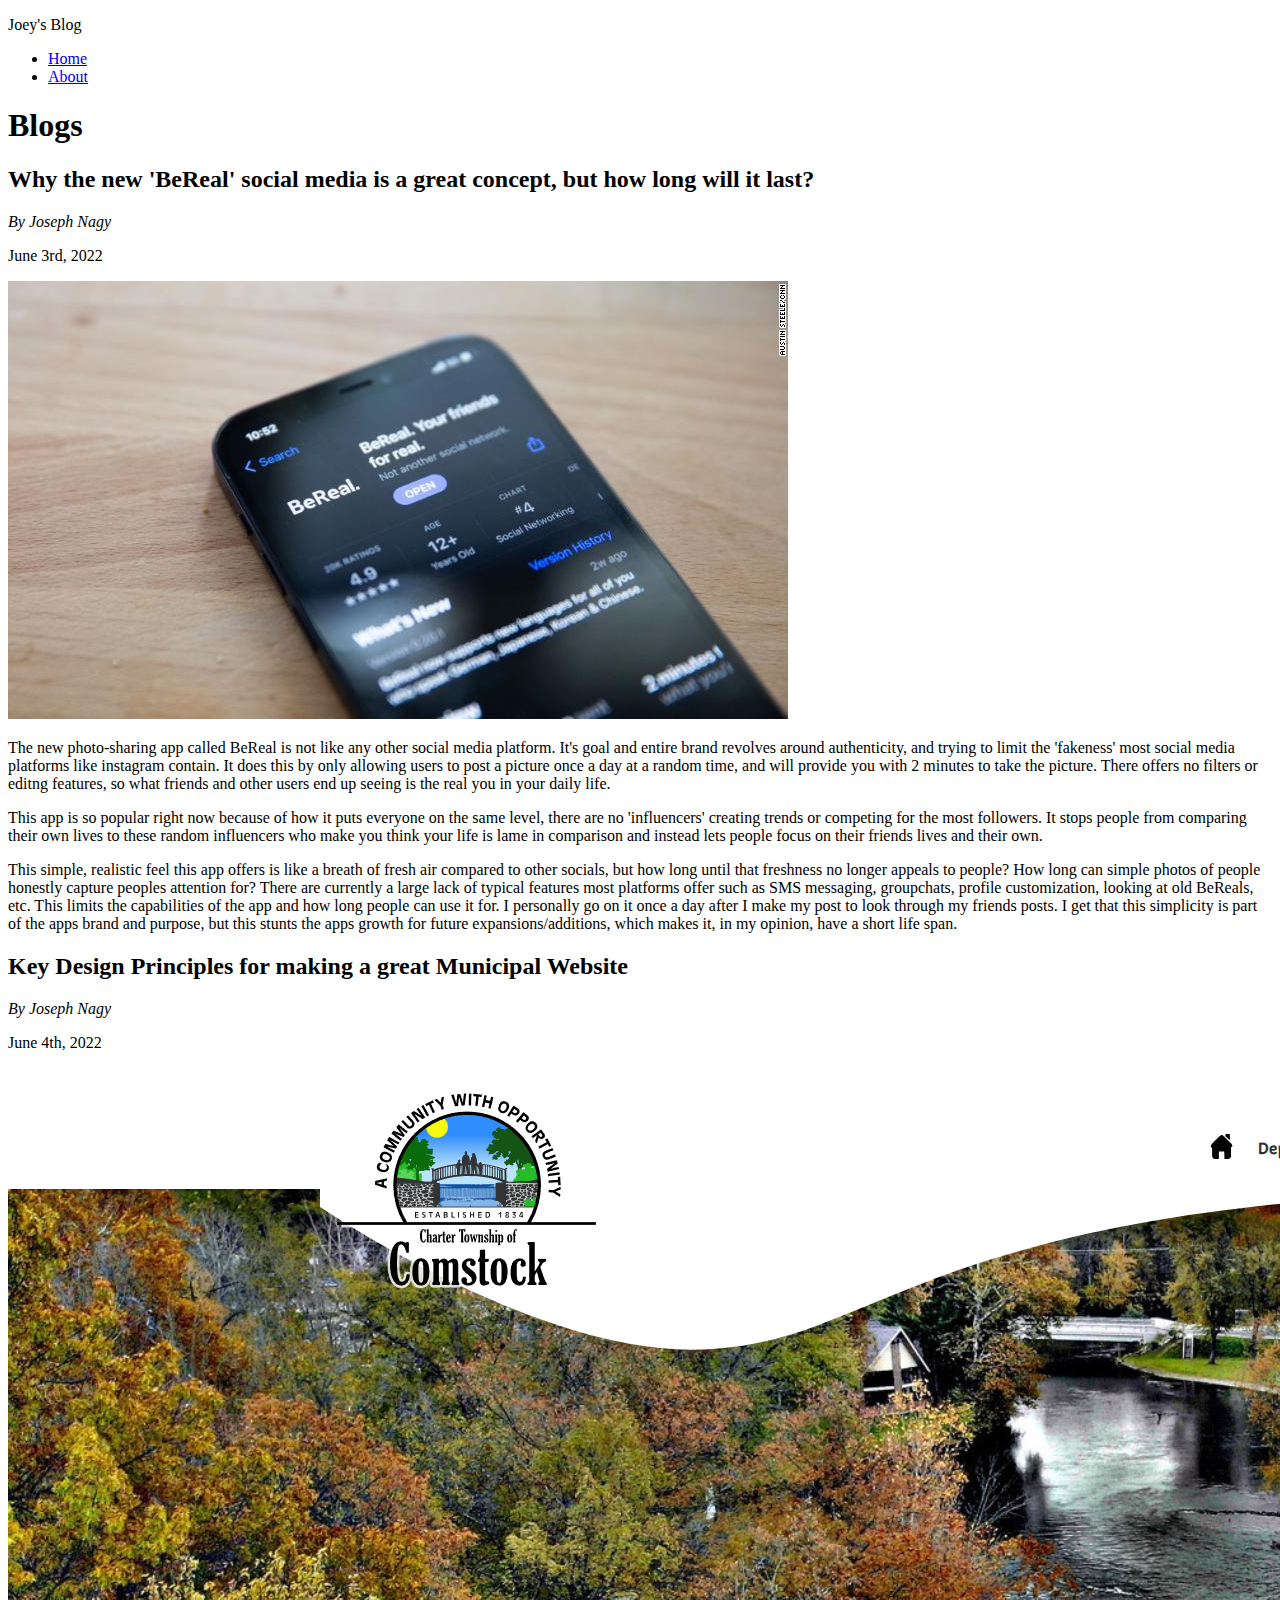
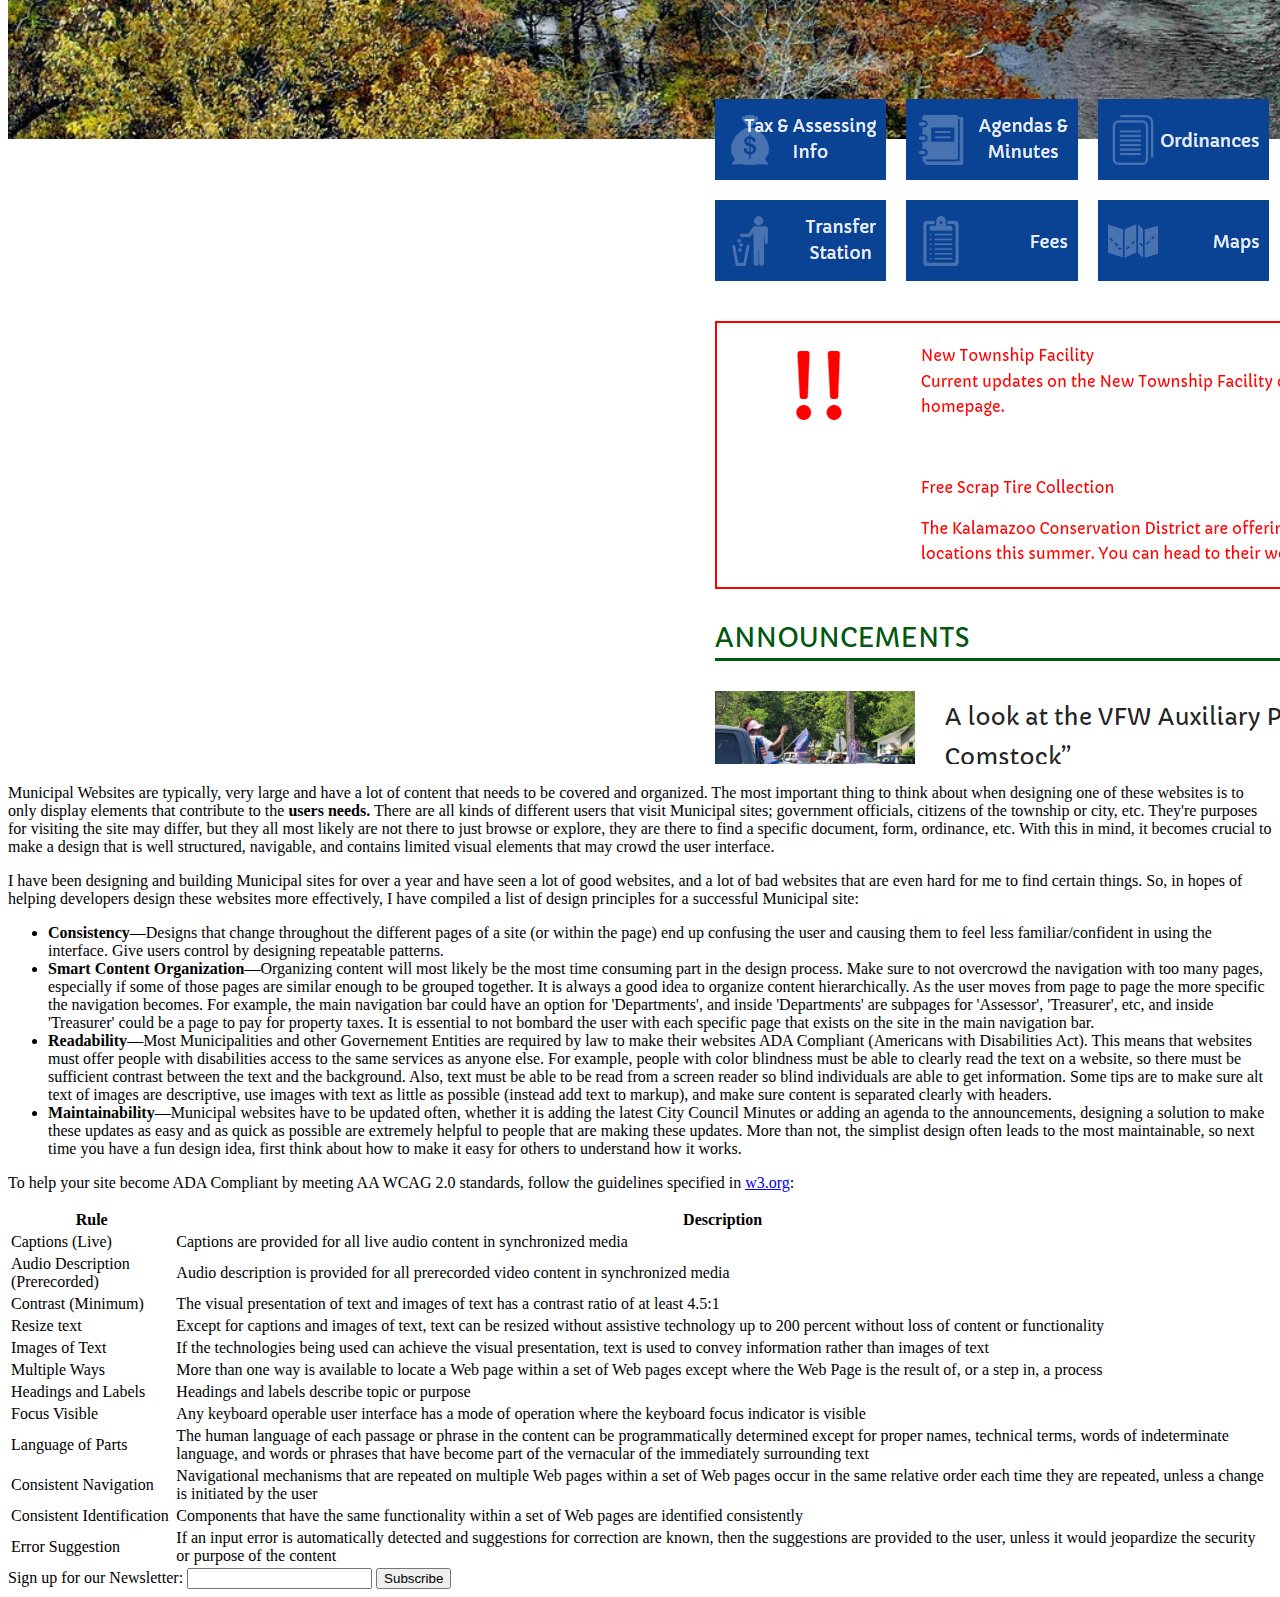
==== commit 75570fec: "added forms" ====
--- a/index.html
+++ b/index.html
@@ -20,7 +20,7 @@
         </div>
     </header>
 
-    <main id="blogs">
+    <section id="blogs">
         <h1>Blogs</h1>
         <article itemscope itemtype="https://schema.org/Article">
             <h2 itemprop="headline">Why the new 'BeReal' social media is a great concept, but how long will it last?</h2>
@@ -157,6 +157,14 @@
                 </table>
             </div>
         </article>
-    </main>
+    </section>
+    <section id="newsletter-signup">
+        <form>
+            <label>Sign up for our Newsletter:
+                <input type="text">
+            </label>
+            <button>Subscribe</button>
+        </form>
+    </section>
 </body>
 </html>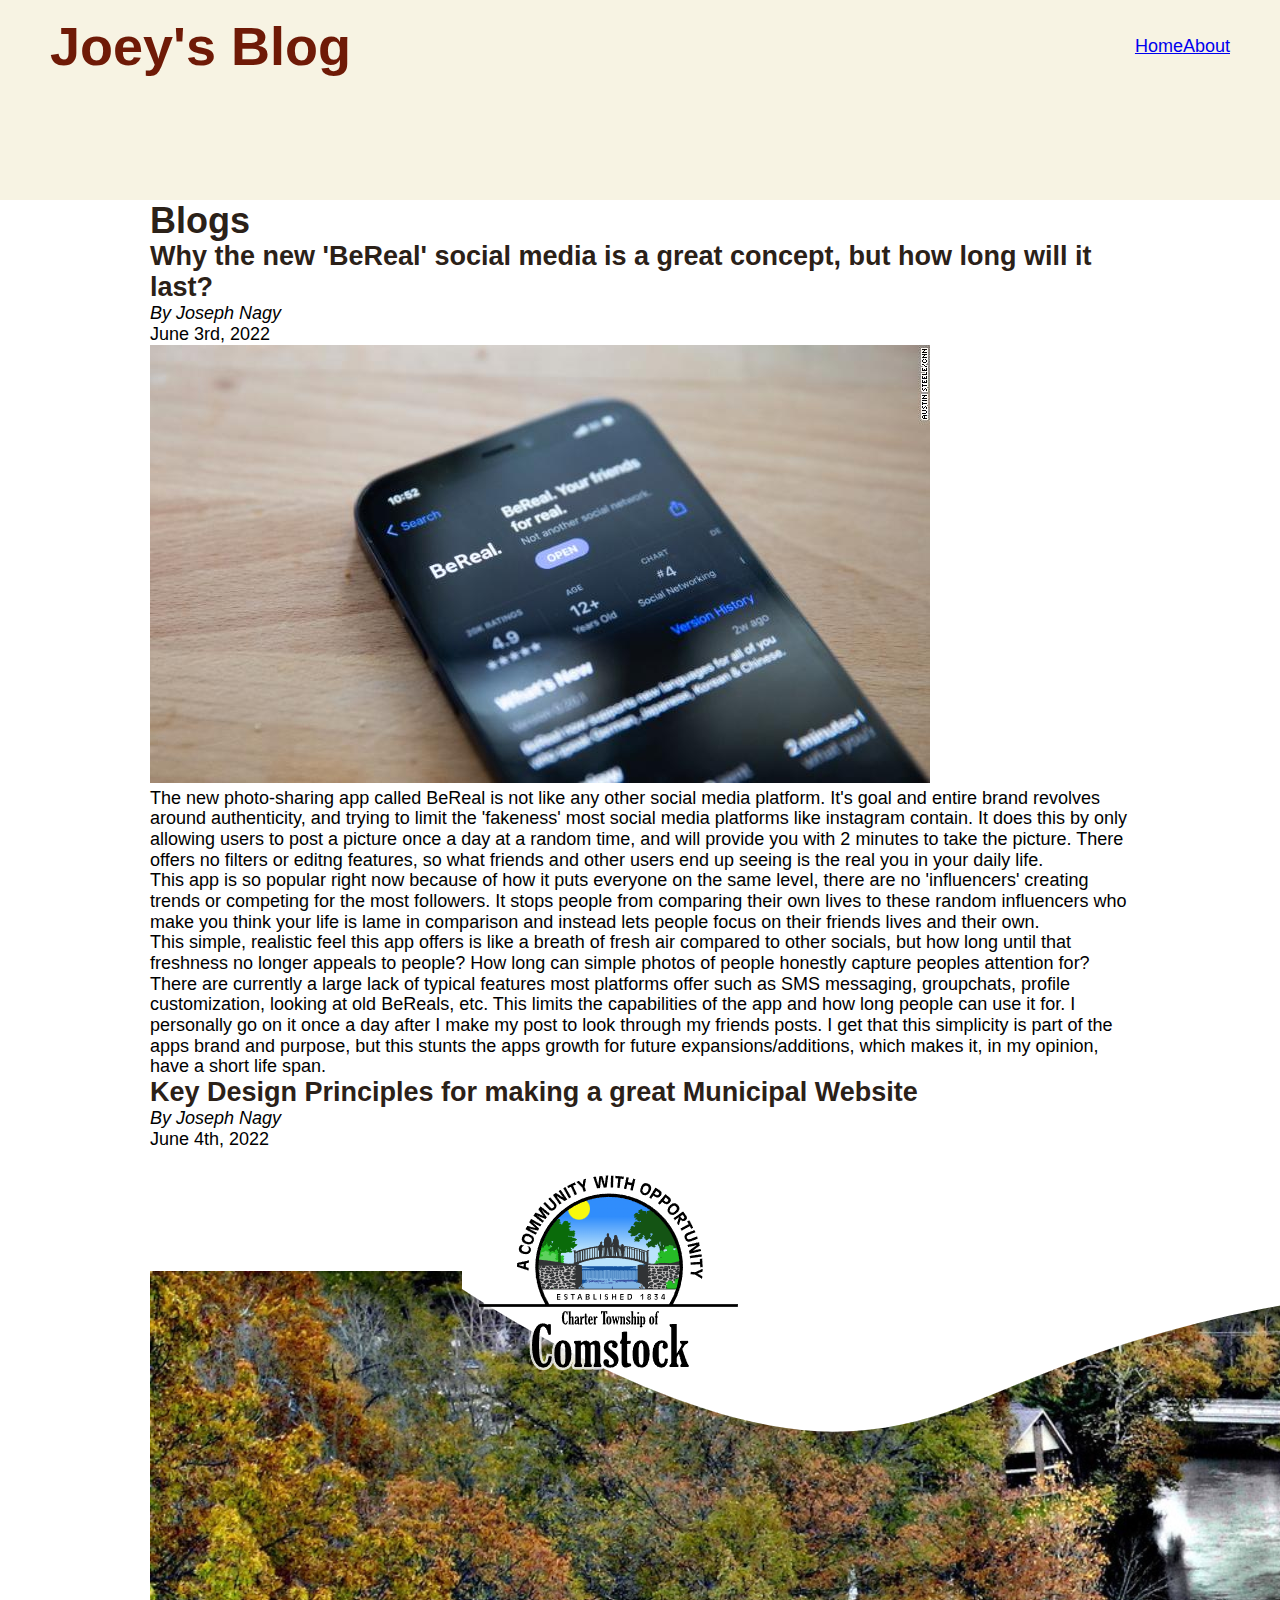
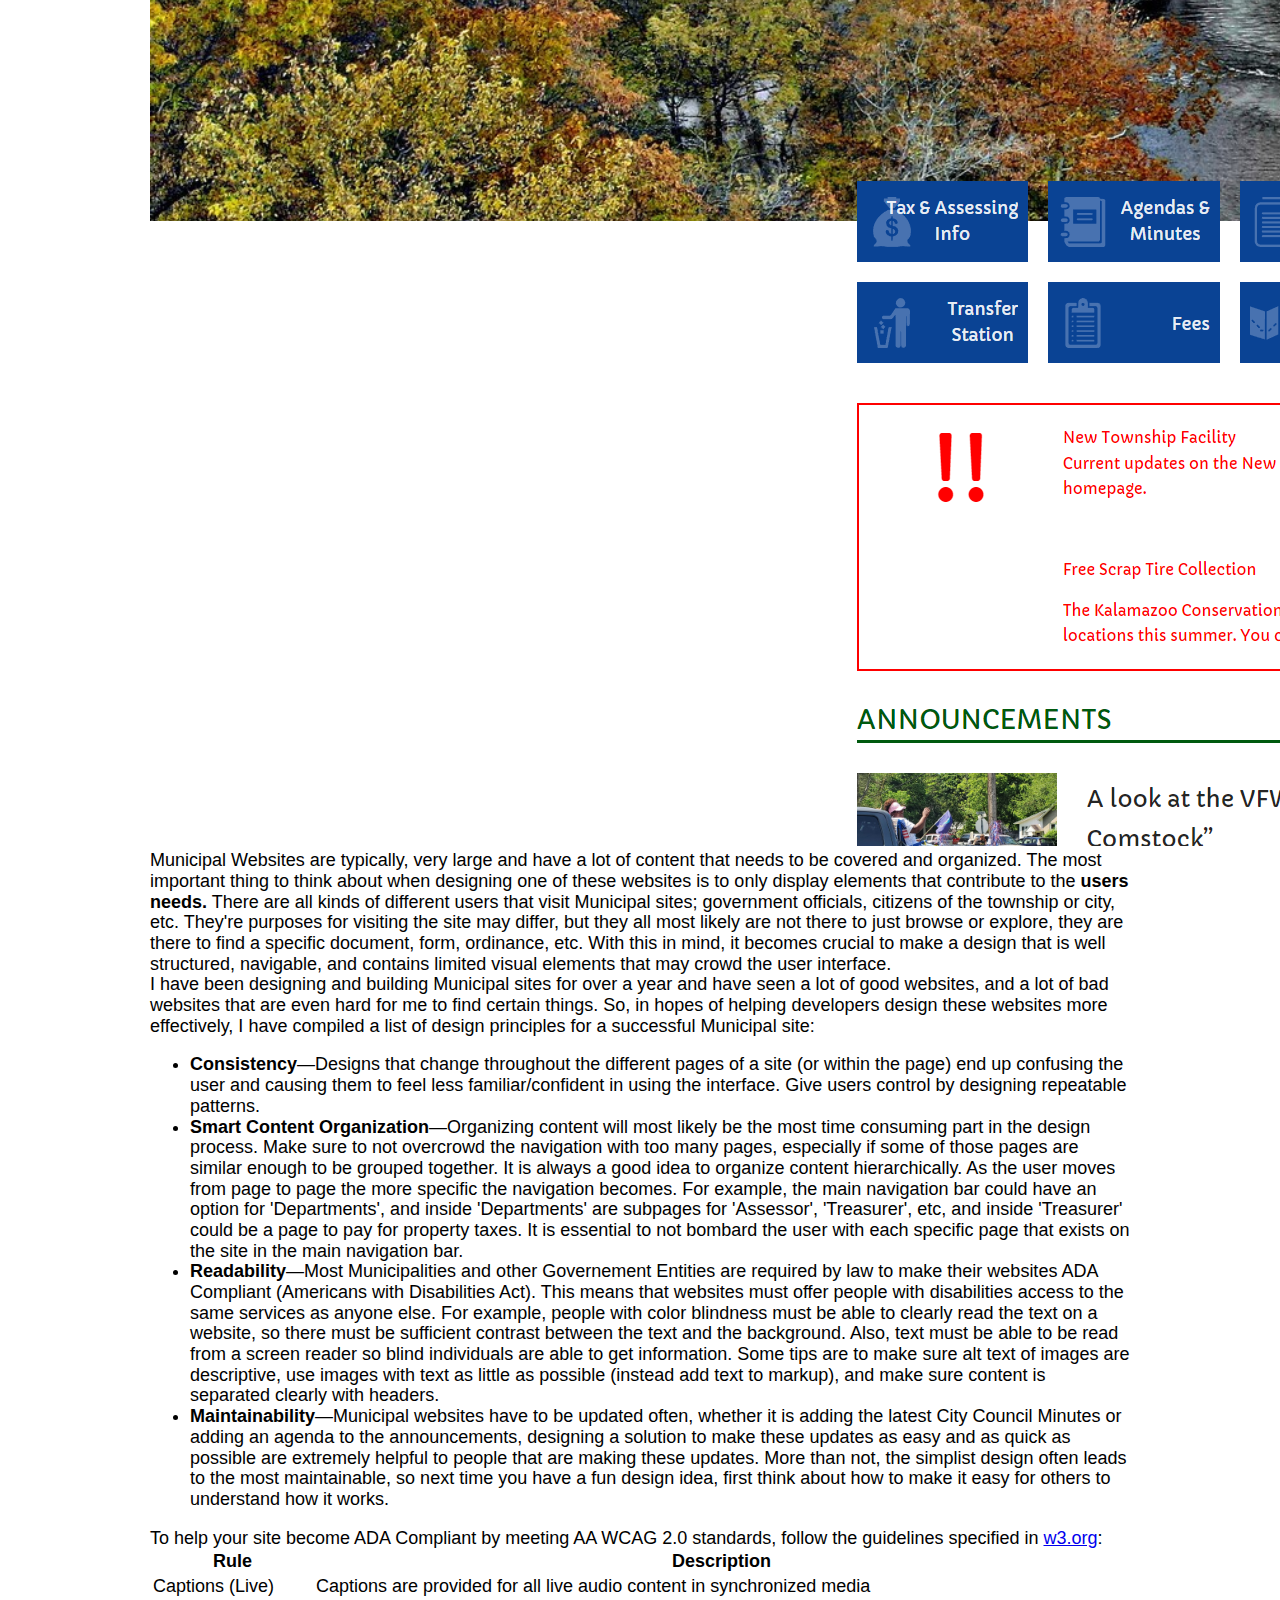
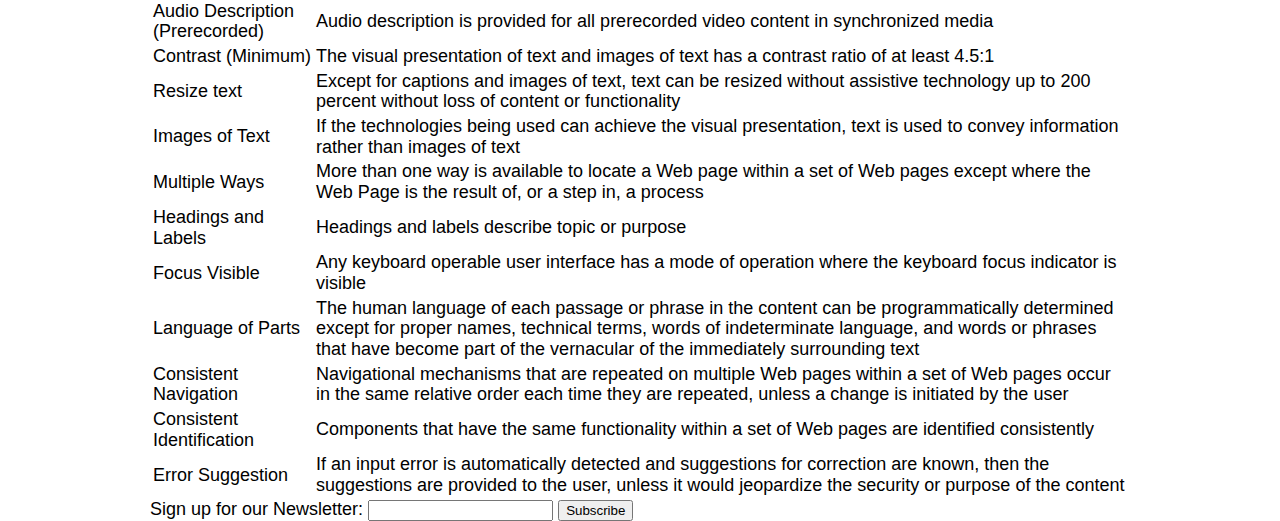
==== commit db1ae330: "linked stylesheets" ====
--- a/index.html
+++ b/index.html
@@ -4,6 +4,8 @@
     <meta charset="UTF-8">
     <meta name="viewport" content="width=device-width, initial-scale=1.0">
     <title>MI 349 Blog Site</title>
+
+    <link href="css/style.css", rel="stylesheet">
 </head>
 <body>
     <header>
@@ -29,7 +31,7 @@
                 <p class="pub-date"><time itemprop="dateCreated datePublished" datetime="2022-06-03" title="June 3rd, 2022">June 3rd, 2022</time></p>
             </div>
             <div class="blog-image-container">
-                <img itemprop="image" src="bereal.jpg" alt="BeReal Social Media on IPhone" />
+                <img itemprop="image" src="images/bereal.jpg" alt="BeReal Social Media on IPhone" />
             </div>
             <div itemprop="articleBody" class="blog-content">
                 <p>The new photo-sharing app called BeReal is not like any other social media platform.
@@ -59,7 +61,7 @@
                 <p class="pub-date"><time itemprop="dateCreated datePublished" datetime="2022-06-04" title="June 4th, 2022">June 4th, 2022</time></p>
             </div>
             <div class="blog-image-container">
-                <img itemprop="image" src="municipal.png" alt="Township of Comstock Website Homepage" />
+                <img itemprop="image" src="images/municipal.png" alt="Township of Comstock Website Homepage" />
             </div>
             <div itemprop="articleBody" class="blog-content">
                 <p>Municipal Websites are typically, very large and have a lot of content that needs to be
--- a/css/style.css
+++ b/css/style.css
@@ -0,0 +1,85 @@
+/* variables */
+:root {
+    --primary: #F7F3E3;
+    --secondary: #6F1A07;
+    --accent: #2B2118;
+
+    --text: #2a2a2a;
+    --text-light: var(--primary);
+    --text-link: var(--secondary);
+}
+
+/* Base styles and typography */
+*, *::before, *::after {
+    box-sizing: border-box;
+}
+
+html {
+    font-family: Arial, Helvetica, sans-serif;
+    font-weight: 400;
+    font-size: 18px;
+    color: black;
+    line-height: 1.15;
+}
+
+body {
+    margin: 0;
+}
+
+h1, h2, h3, p {
+    margin: 0;
+}
+
+.logo p {
+    font-size: 3rem;
+    font-weight: 600;
+    color: var(--secondary);
+ }
+
+h1 {
+    font-size: 2rem;
+    font-weight: 600;
+    color: var(--accent);
+}
+
+h2 {
+    font-size: 1.5rem;
+    color: var(--accent);
+}
+
+p {
+
+}
+
+/* layout styling */
+header {
+    width: 100%;
+    background: var(--primary);
+    height: 200px;
+    padding: 15px 50px;
+}
+
+header .container {
+    display: flex;
+    align-items: center;
+    justify-content: space-between;
+    flex-wrap: nowrap;
+}
+
+nav #main-nav {
+    list-style: none;
+    margin: 0;
+    padding: 0;
+    
+    display: flex;
+    align-items: center;
+    justify-content: space-between;
+}
+
+section {
+    width: 100%;
+    max-width: 1500px;
+    margin: 0 auto;
+    padding: 0 150px;
+}
+ 